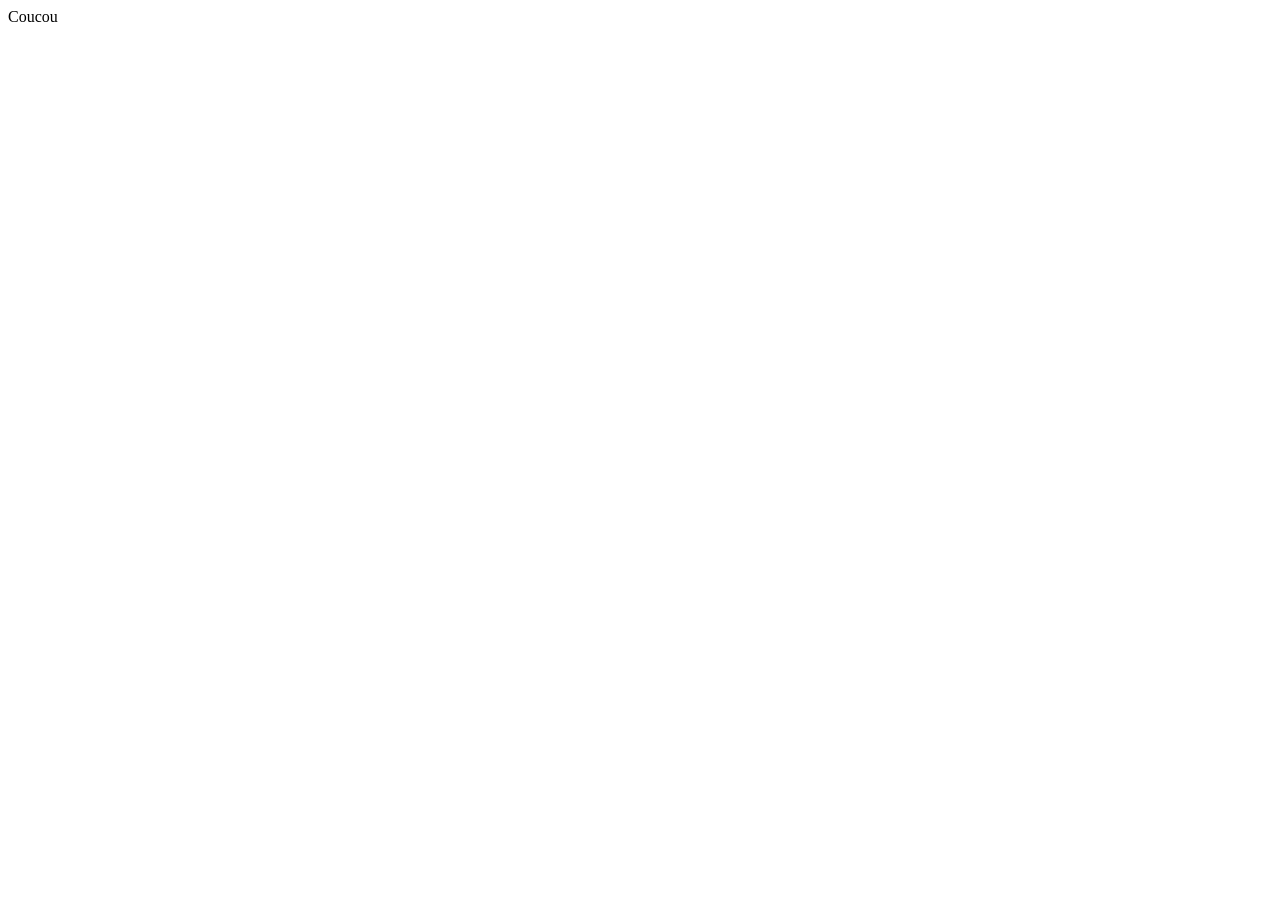
==== index.html @ f08f1f90 "Premier Commit" ====
<!DOCTYPE html>
<html lang='en'>
<head>
    <meta charset='utf-8'>
    <meta name='viewport' content='width=device-width, initial-scale=1'>
    <title>Page Title</title>
    <link rel='stylesheet' href='main.css'>
    <script src="script.js"></script>
</head>
<body>
    Coucou
</body>
</html>
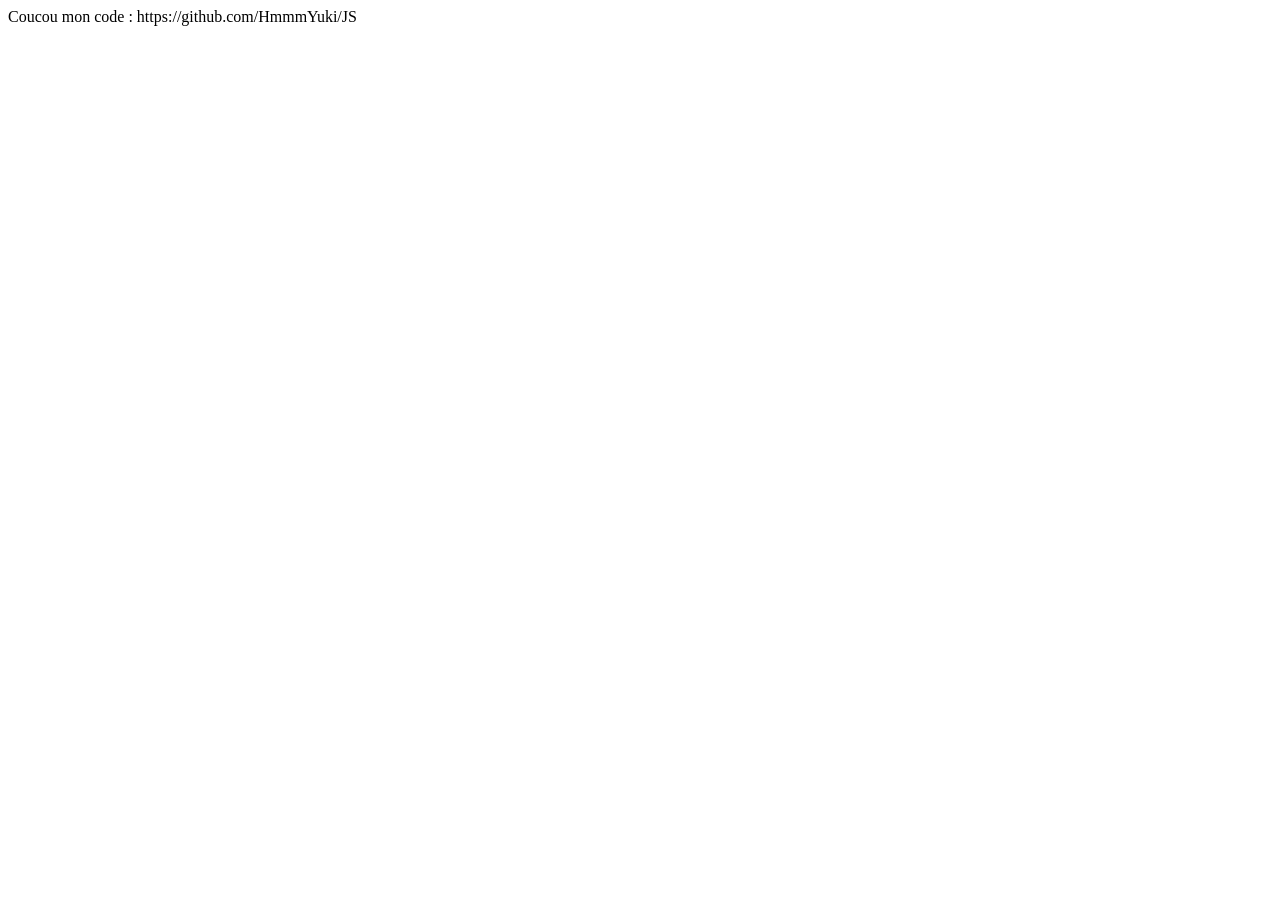
==== commit 8c8c25c1: "Apprentissage" ====
--- a/index.html
+++ b/index.html
@@ -8,6 +8,6 @@
     <script src="script.js"></script>
 </head>
 <body>
-    Coucou
+    Coucou mon code : https://github.com/HmmmYuki/JS
 </body>
 </html>
